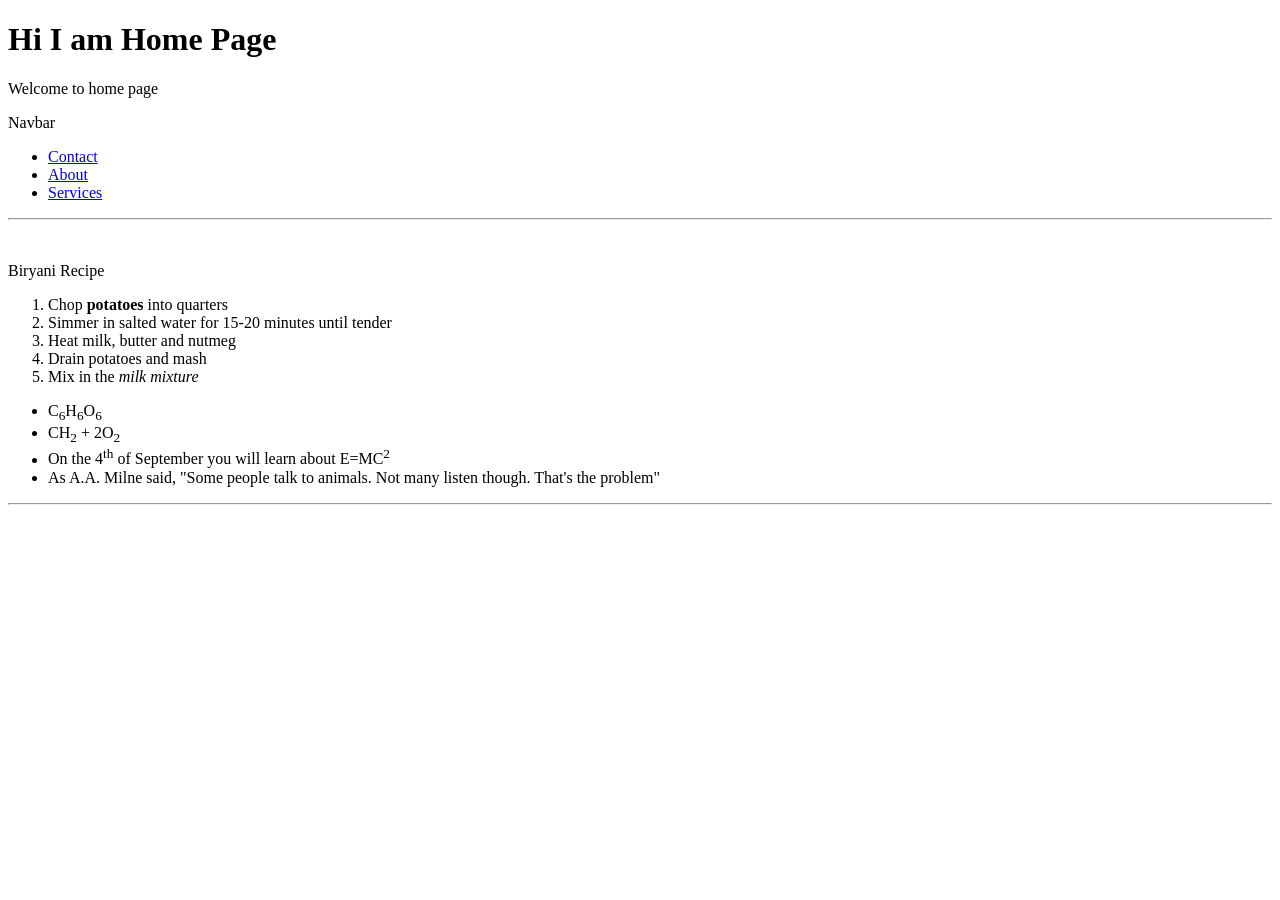
==== index.html @ cfc6e72a "Fix link case sensitivity in index.html Updated links to use lowercase file names for consistency." ====
<!doctype html>
<html lang="en">
  <head>
    <meta charset="UTF-8" />
    <meta name="viewport" content="width=device-width, initial-scale=1.0" />
    <title>Home Page</title>
  </head>
  <body>
    <h1>Hi I am Home Page</h1>
    <p>Welcome to home page</p>
    <p>Navbar</p>
    <ul>
      <li><a href="./contact.html">Contact</a></li>
      <li><a href="./about.html">About</a></li>
      <li><a href="./service.html">Services</a></li>
    </ul>
    <hr />
    <br />
    <p>Biryani Recipe</p>
    <ol>
      <li>Chop <b>potatoes</b> into quarters</li>
      <li>Simmer in salted water for 15-20 minutes until tender</li>
      <li>Heat milk, butter and nutmeg</li>
      <li>Drain potatoes and mash</li>
      <li>Mix in the <i>milk mixture</i></li>
    </ol>
    <ul>
      <li>C<sub>6</sub>H<sub>6</sub>O<sub>6</sub></li>
      <li>CH<sub>2</sub> + 2O<sub>2</sub></li>
      <li>On the 4<sup>th</sup> of September you will learn about E=MC<sup>2</sup></li>
      <li>
        As A.A. Milne said, "Some people talk to animals. Not many listen though. That's the problem"
      </li>
    </ul>
    <hr />
  </body>
</html>
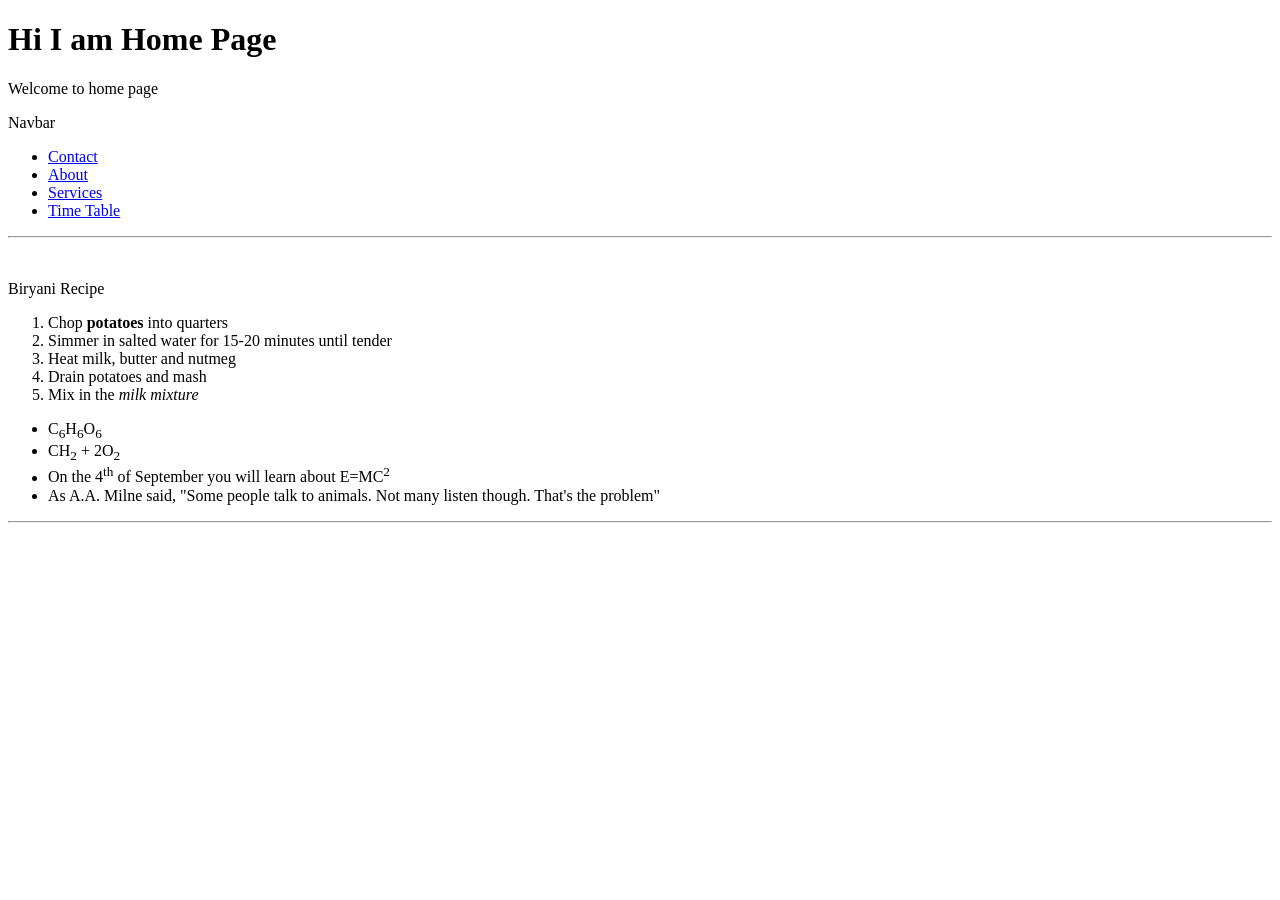
==== commit 46bb37b9: "Add Time Table link to navigation menu" ====
--- a/index.html
+++ b/index.html
@@ -13,6 +13,7 @@
       <li><a href="./contact.html">Contact</a></li>
       <li><a href="./about.html">About</a></li>
       <li><a href="./service.html">Services</a></li>
+      <li><a href="./Time Table/time-table.html">Time Table</a></li>
     </ul>
     <hr />
     <br />
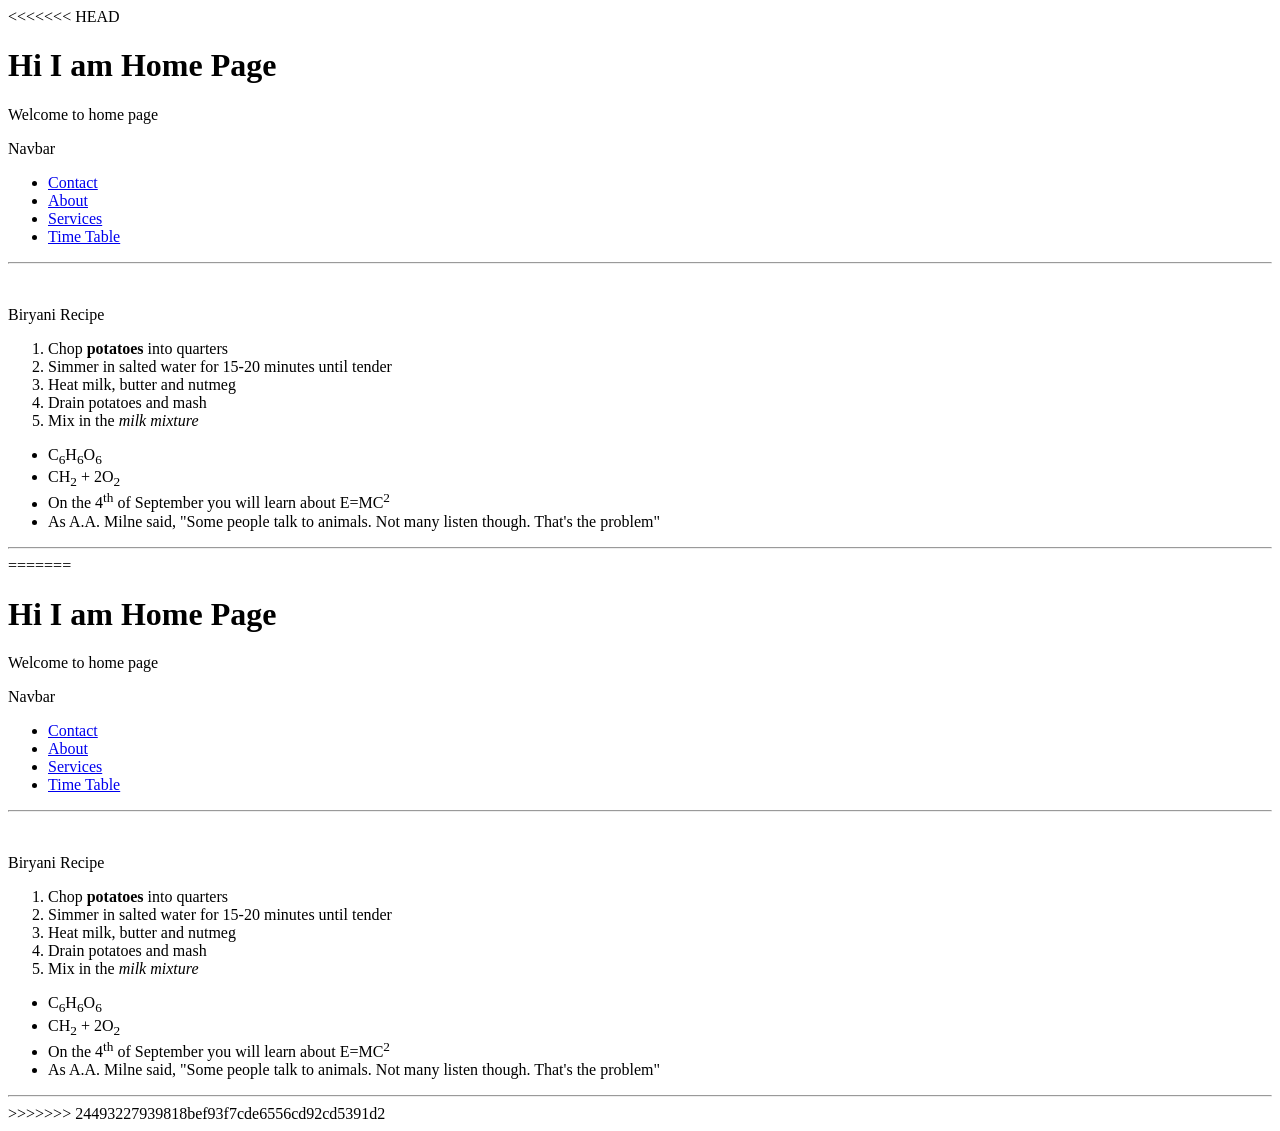
==== commit b5a17447: "Create a Time Table" ====
--- a/index.html
+++ b/index.html
@@ -1,38 +1,80 @@
-<!doctype html>
-<html lang="en">
-  <head>
-    <meta charset="UTF-8" />
-    <meta name="viewport" content="width=device-width, initial-scale=1.0" />
-    <title>Home Page</title>
-  </head>
-  <body>
-    <h1>Hi I am Home Page</h1>
-    <p>Welcome to home page</p>
-    <p>Navbar</p>
-    <ul>
-      <li><a href="./contact.html">Contact</a></li>
-      <li><a href="./about.html">About</a></li>
-      <li><a href="./service.html">Services</a></li>
-      <li><a href="./Time Table/time-table.html">Time Table</a></li>
-    </ul>
-    <hr />
-    <br />
-    <p>Biryani Recipe</p>
-    <ol>
-      <li>Chop <b>potatoes</b> into quarters</li>
-      <li>Simmer in salted water for 15-20 minutes until tender</li>
-      <li>Heat milk, butter and nutmeg</li>
-      <li>Drain potatoes and mash</li>
-      <li>Mix in the <i>milk mixture</i></li>
-    </ol>
-    <ul>
-      <li>C<sub>6</sub>H<sub>6</sub>O<sub>6</sub></li>
-      <li>CH<sub>2</sub> + 2O<sub>2</sub></li>
-      <li>On the 4<sup>th</sup> of September you will learn about E=MC<sup>2</sup></li>
-      <li>
-        As A.A. Milne said, "Some people talk to animals. Not many listen though. That's the problem"
-      </li>
-    </ul>
-    <hr />
-  </body>
-</html>
+<<<<<<< HEAD
+<!doctype html>
+<html lang="en">
+  <head>
+    <meta charset="UTF-8" />
+    <meta name="viewport" content="width=device-width, initial-scale=1.0" />
+    <title>Home Page</title>
+  </head>
+  <body>
+    <h1>Hi I am Home Page</h1>
+    <p>Welcome to home page</p>
+    <p>Navbar</p>
+    <ul>
+      <li><a href="./contact.html">Contact</a></li>
+      <li><a href="./about.html">About</a></li>
+      <li><a href="./service.html">Services</a></li>
+      <li><a href="./Time Table/time-table.html">Time Table</a></li>
+    </ul>
+    <hr />
+    <br />
+    <p>Biryani Recipe</p>
+    <ol>
+      <li>Chop <b>potatoes</b> into quarters</li>
+      <li>Simmer in salted water for 15-20 minutes until tender</li>
+      <li>Heat milk, butter and nutmeg</li>
+      <li>Drain potatoes and mash</li>
+      <li>Mix in the <i>milk mixture</i></li>
+    </ol>
+    <ul>
+      <li>C<sub>6</sub>H<sub>6</sub>O<sub>6</sub></li>
+      <li>CH<sub>2</sub> + 2O<sub>2</sub></li>
+      <li>On the 4<sup>th</sup> of September you will learn about E=MC<sup>2</sup></li>
+      <li>
+        As A.A. Milne said, "Some people talk to animals. Not many listen though. That's the
+        problem"
+      </li>
+    </ul>
+    <hr />
+  </body>
+</html>
+=======
+<!doctype html>
+<html lang="en">
+  <head>
+    <meta charset="UTF-8" />
+    <meta name="viewport" content="width=device-width, initial-scale=1.0" />
+    <title>Home Page</title>
+  </head>
+  <body>
+    <h1>Hi I am Home Page</h1>
+    <p>Welcome to home page</p>
+    <p>Navbar</p>
+    <ul>
+      <li><a href="./contact.html">Contact</a></li>
+      <li><a href="./about.html">About</a></li>
+      <li><a href="./service.html">Services</a></li>
+      <li><a href="./Time Table/time-table.html">Time Table</a></li>
+    </ul>
+    <hr />
+    <br />
+    <p>Biryani Recipe</p>
+    <ol>
+      <li>Chop <b>potatoes</b> into quarters</li>
+      <li>Simmer in salted water for 15-20 minutes until tender</li>
+      <li>Heat milk, butter and nutmeg</li>
+      <li>Drain potatoes and mash</li>
+      <li>Mix in the <i>milk mixture</i></li>
+    </ol>
+    <ul>
+      <li>C<sub>6</sub>H<sub>6</sub>O<sub>6</sub></li>
+      <li>CH<sub>2</sub> + 2O<sub>2</sub></li>
+      <li>On the 4<sup>th</sup> of September you will learn about E=MC<sup>2</sup></li>
+      <li>
+        As A.A. Milne said, "Some people talk to animals. Not many listen though. That's the problem"
+      </li>
+    </ul>
+    <hr />
+  </body>
+</html>
+>>>>>>> 24493227939818bef93f7cde6556cd92cd5391d2
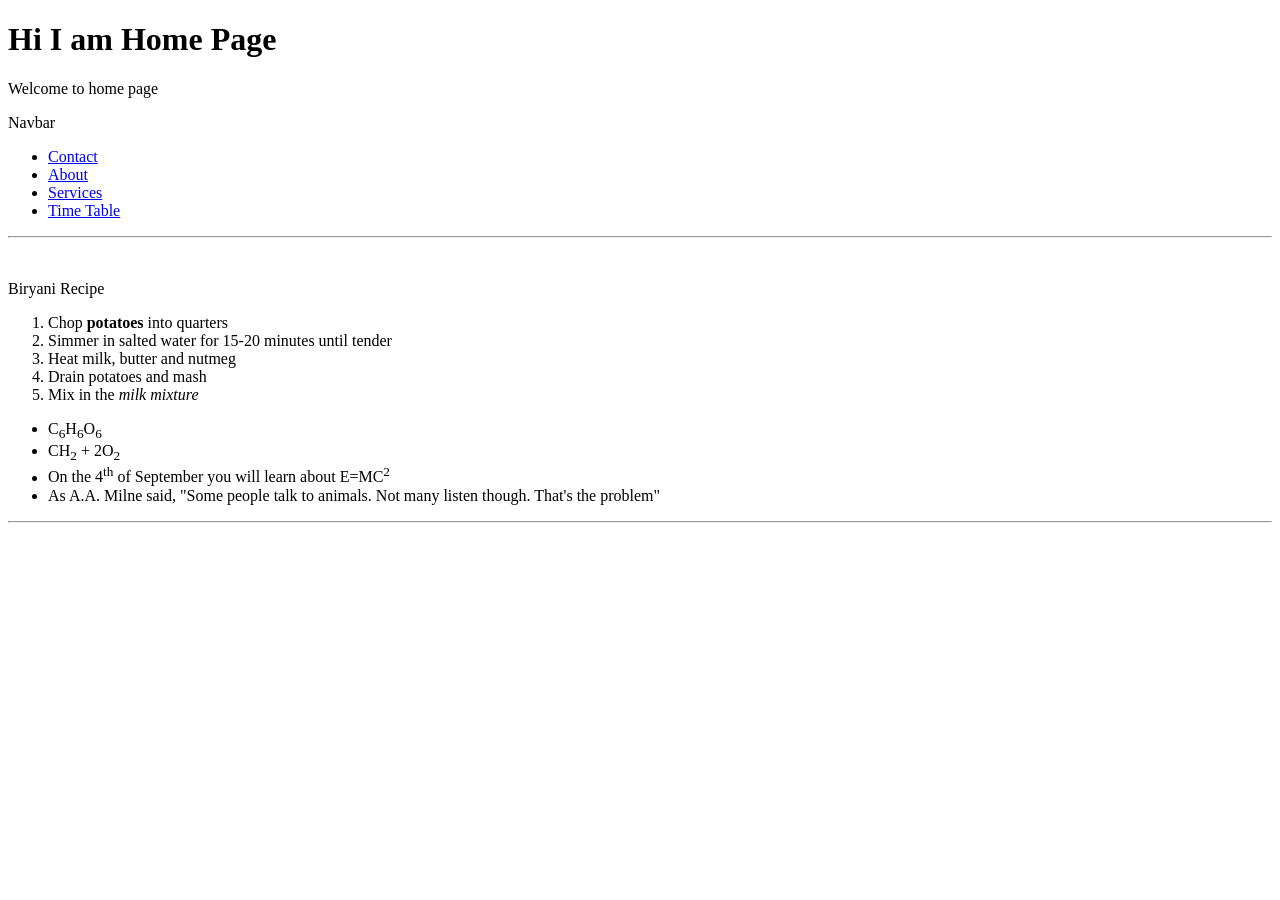
==== commit 3290dcab: "My First Website" ====
--- a/index.html
+++ b/index.html
@@ -1,44 +1,3 @@
-<<<<<<< HEAD
-<!doctype html>
-<html lang="en">
-  <head>
-    <meta charset="UTF-8" />
-    <meta name="viewport" content="width=device-width, initial-scale=1.0" />
-    <title>Home Page</title>
-  </head>
-  <body>
-    <h1>Hi I am Home Page</h1>
-    <p>Welcome to home page</p>
-    <p>Navbar</p>
-    <ul>
-      <li><a href="./contact.html">Contact</a></li>
-      <li><a href="./about.html">About</a></li>
-      <li><a href="./service.html">Services</a></li>
-      <li><a href="./Time Table/time-table.html">Time Table</a></li>
-    </ul>
-    <hr />
-    <br />
-    <p>Biryani Recipe</p>
-    <ol>
-      <li>Chop <b>potatoes</b> into quarters</li>
-      <li>Simmer in salted water for 15-20 minutes until tender</li>
-      <li>Heat milk, butter and nutmeg</li>
-      <li>Drain potatoes and mash</li>
-      <li>Mix in the <i>milk mixture</i></li>
-    </ol>
-    <ul>
-      <li>C<sub>6</sub>H<sub>6</sub>O<sub>6</sub></li>
-      <li>CH<sub>2</sub> + 2O<sub>2</sub></li>
-      <li>On the 4<sup>th</sup> of September you will learn about E=MC<sup>2</sup></li>
-      <li>
-        As A.A. Milne said, "Some people talk to animals. Not many listen though. That's the
-        problem"
-      </li>
-    </ul>
-    <hr />
-  </body>
-</html>
-=======
 <!doctype html>
 <html lang="en">
   <head>
@@ -77,4 +36,3 @@
     <hr />
   </body>
 </html>
->>>>>>> 24493227939818bef93f7cde6556cd92cd5391d2
